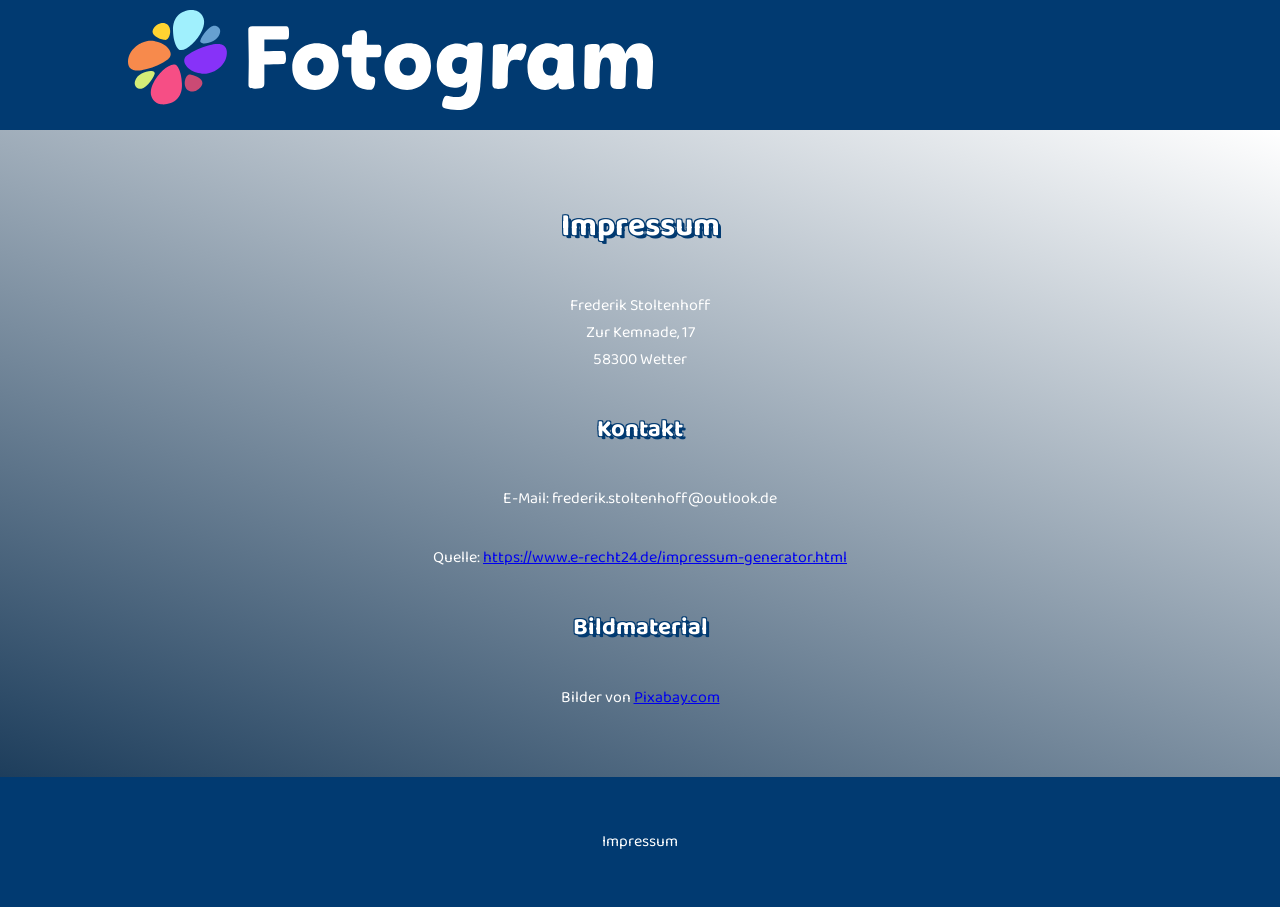
==== impressum.html @ 6aaa50dc "imprint filled and desingt" ====
<!DOCTYPE html>
<html lang="de">

<head>
    <meta charset="UTF-8">
    <meta name="viewport" content="width=device-width, initial-scale=1.0">
    <title>Fotogramm</title>
    <link rel="stylesheet" href="./impressum.css">
    <link rel="icon" href="./img/favicon.png" type="image/x-icon">
</head>

<body>

    <header class="header">
        <headmenu class="headmenu">
            <mainlogo>
                <a href="./index.html">
                    <img class="mainlogo hide_mainlogo" src="./img/Fotogram_Logo.svg" alt="Bild:Farbkleckse">
                    <img class="mainlogo_mobile" src="./img/favicon.png" alt="Bild:Farbkleckse">
                </a>
            </mainlogo>

        </headmenu>


    </header>
    <main class="main">
        <headline class="headline headline_mobile">
            <h1 class="headline_txt">Impressum</h1>

            <p>Frederik Stoltenhoff<br />
                Zur Kemnade, 17<br />
                58300 Wetter</p>

            <h2 class="headline_txt">Kontakt</h2>
            <p>E-Mail: frederik.stoltenhoff@outlook.de</p>

            <p>Quelle: <a
                    href="https://www.e-recht24.de/impressum-generator.html">https://www.e-recht24.de/impressum-generator.html</a>
            </p>

            <h2 class="headline_txt">Bildmaterial</h2>
            <p>Bilder von <a
                    href="https://pixabay.com/de//?utm_source=link-attribution&utm_medium=referral&utm_campaign=image&utm_content=8559958"
                    target="_blank">Pixabay.com</a> </p>
        </headline>

        <footer class="footer">
            <a class="imp_button" href="impressum.html">Impressum</a>
        </footer>
---- impressum.css ----
@font-face {
    font-family: "Raleway";
    src: url("./fonts/Baloo_Bhaijaan_2\,Viga/Baloo_Bhaijaan_2/BalooBhaijaan2-VariableFont_wght.ttf") format("truetype");
}

body {
    margin: 0;
    width: 100%;
    font-family: "Raleway";

}

.mainlogo {
    height: 100px;
}

.header {
    display: flex;
    justify-content: flex-start;
    align-items: center;
    background-color: #013a71;
    height: 130px;
}

.headmenu {
    margin-left: 10%;

}

.mainlogo {
    height: 100px;
}

.main {
    background-image: linear-gradient(200deg, transparent, #032749);
    flex: 1;
}

.headline {

    display: flex;
    height: 63vh;
    justify-content: center;
    color: white;
    text-align: center;
    padding: 40px;
    flex-direction: column;
}

.headline_txt {

    color: white;
    text-shadow:
        3px 3px 0 #013a71,
        -1px -1px 0 #013a71,
        1px -1px 0 #013a71,
        -1px 1px 0 #013a71,
        1px 1px 0 #013a71;
}

.mainlogo_mobile {
    height: 100px;
}

.footer {
    height: 130px;
    background-color: #013a71;
    display: flex;
    align-items: center;
    justify-content: center;
}

.imp_button {
    color: white;
    text-decoration: none;
}
.imp_button:hover {
    text-decoration: underline;
    cursor: pointer;
    transform: scale(1.2);
}

@media (max-width: 640px) {

    .hide_mainlogo {
        display: none;
    }
}

@media (min-width: 640px) {

    .mainlogo_mobile {
        display: none;

    }
}
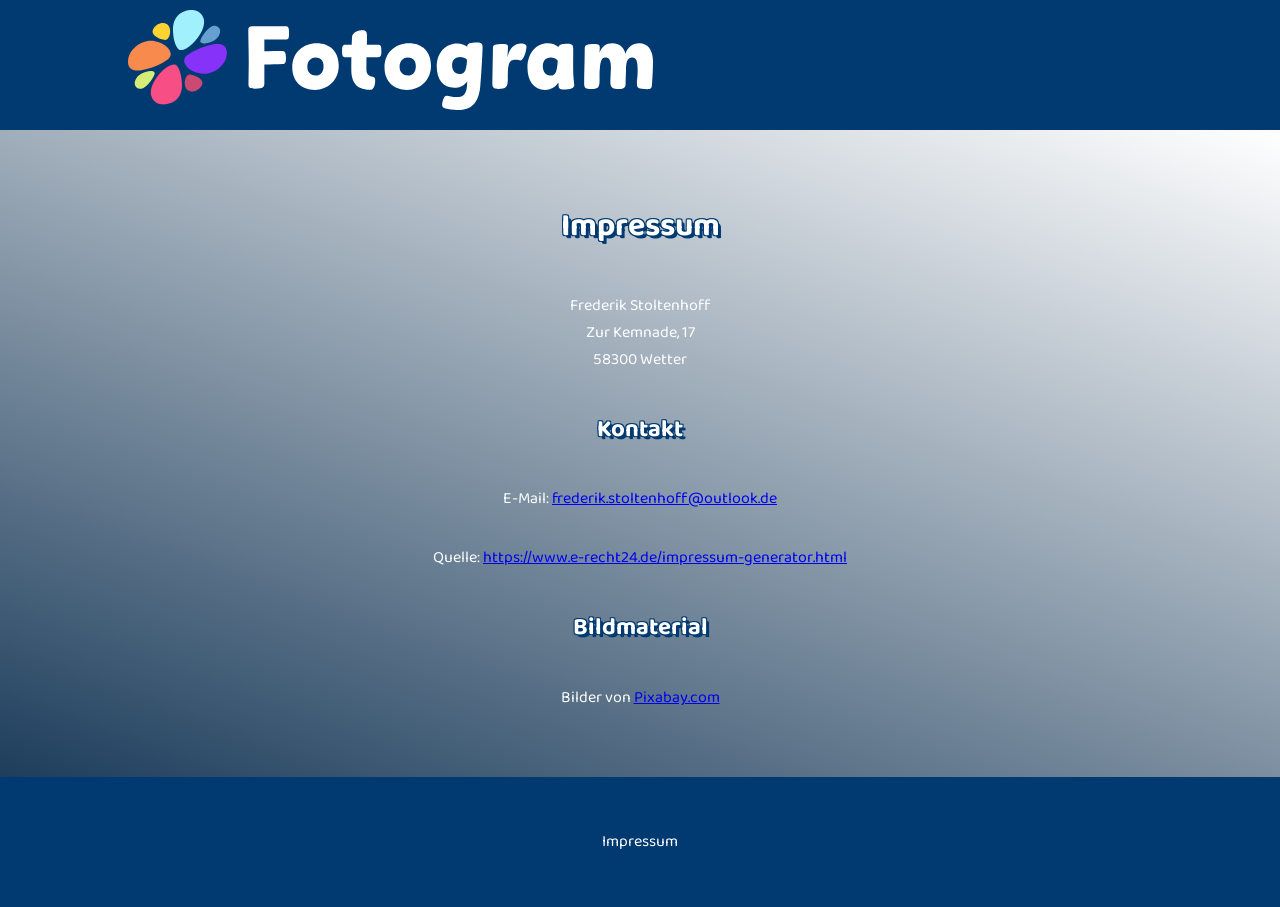
==== commit 58911c65: "change impressum" ====
--- a/impressum.html
+++ b/impressum.html
@@ -33,7 +33,7 @@
                 58300 Wetter</p>
 
             <h2 class="headline_txt">Kontakt</h2>
-            <p>E-Mail: frederik.stoltenhoff@outlook.de</p>
+            <p>E-Mail: <a href="mailto:frederik.stoltenhoff@outlook.de">frederik.stoltenhoff@outlook.de</p></a>
 
             <p>Quelle: <a
                     href="https://www.e-recht24.de/impressum-generator.html">https://www.e-recht24.de/impressum-generator.html</a>
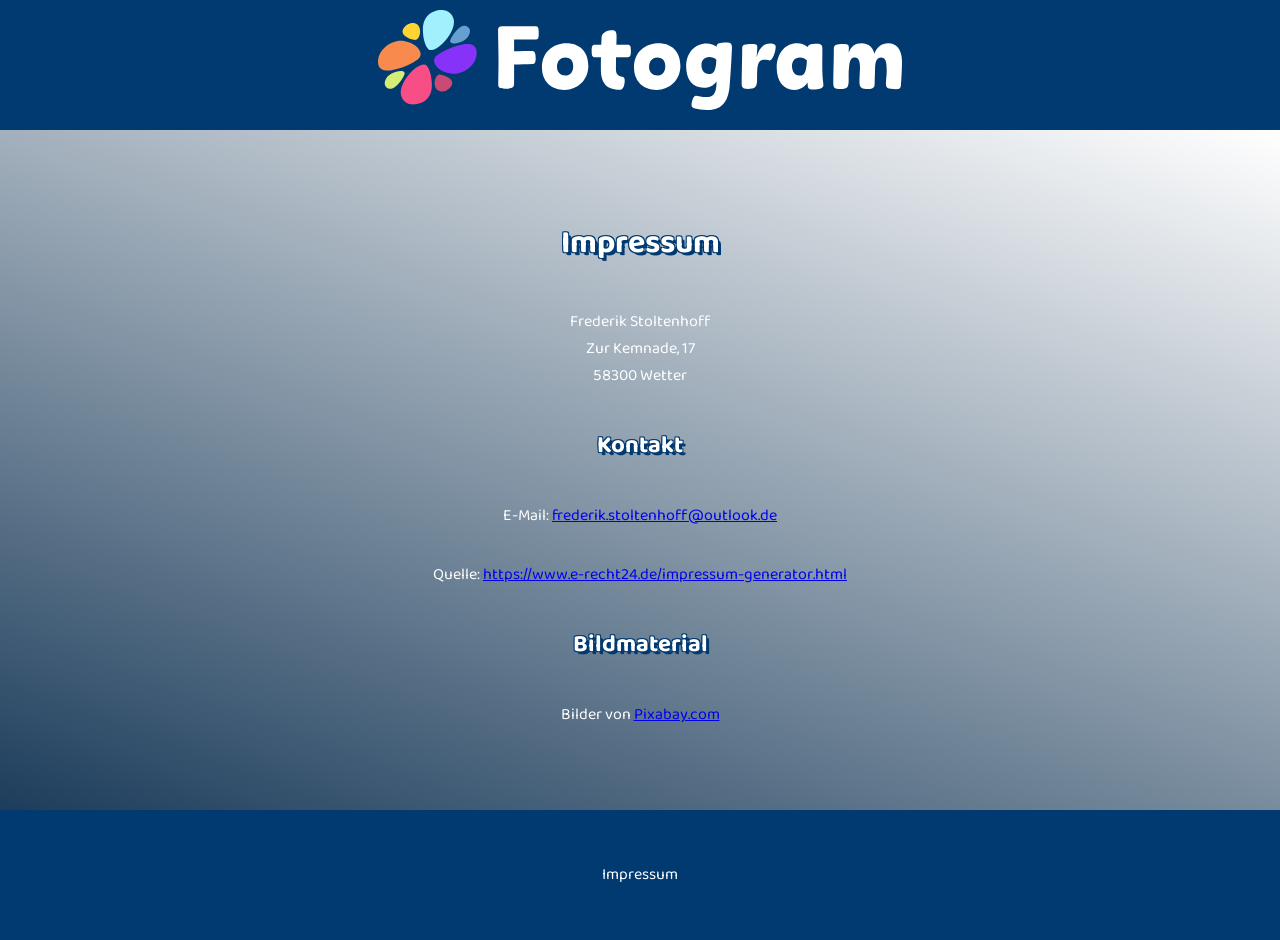
==== commit 5dda7f5c: "added content limitation to 1440px, footer placed in correct position" ====
--- a/impressum.html
+++ b/impressum.html
@@ -13,13 +13,12 @@
 
     <header class="header">
         <headmenu class="headmenu">
-            <mainlogo>
-                <a href="./index.html">
-                    <img class="mainlogo hide_mainlogo" src="./img/Fotogram_Logo.svg" alt="Bild:Farbkleckse">
-                    <img class="mainlogo_mobile" src="./img/favicon.png" alt="Bild:Farbkleckse">
-                </a>
-            </mainlogo>
-
+                <mainlogo>
+                    <a href="./index.html">
+                        <img class="mainlogo hide_mainlogo" src="./img/Fotogram_Logo.svg" alt="Bild:Farbkleckse">
+                        <img class="mainlogo_mobile" src="./img/favicon.png" alt="Bild:Farbkleckse">
+                    </a>
+                </mainlogo>
         </headmenu>
 
 
--- a/impressum.css
+++ b/impressum.css
@@ -16,15 +16,15 @@
 
 .header {
     display: flex;
-    justify-content: flex-start;
     align-items: center;
     background-color: #013a71;
     height: 130px;
+    width: 100%
 }
 
 .headmenu {
-    margin-left: 10%;
-
+     max-width: 1440px;
+    margin: 0 auto;
 }
 
 .mainlogo {
@@ -33,18 +33,21 @@
 
 .main {
     background-image: linear-gradient(200deg, transparent, #032749);
-    flex: 1;
+    display: flex;
+    flex-direction: column;
+    min-height: 90vh;
+    align-items: center;
 }
 
 .headline {
 
     display: flex;
-    height: 63vh;
     justify-content: center;
     color: white;
     text-align: center;
     padding: 40px;
     flex-direction: column;
+    flex: 1;
 }
 
 .headline_txt {
@@ -68,6 +71,7 @@
     display: flex;
     align-items: center;
     justify-content: center;
+    width: 100%;
 }
 
 .imp_button {
